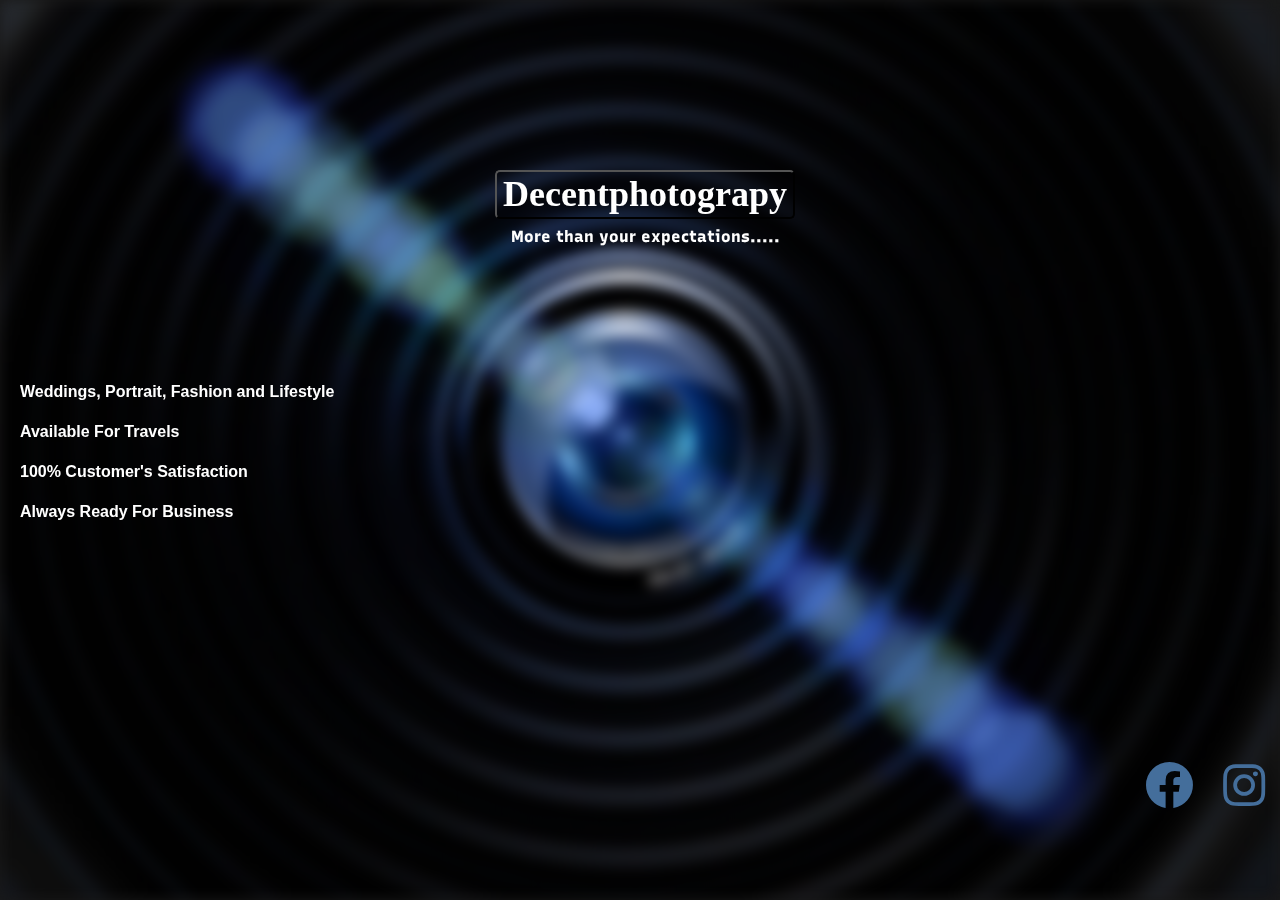
==== index.html @ feb9469b "Update index.html" ====
<!DOCTYPE html>
<html lang="en">
<head>
<meta charset="UTF-8">
<meta  name="author"
       content="Decent Photography">
<meta name="viewport"
      content="width=device-width, initial scale=1.0">
<title>Decent Photography</title>
    <link
    rel="stylesheet"
    href="https://cdnjs.cloudflare.com/ajax/libs/animate.css/4.0.0/animate.min.css"
  />
    <link rel="stylesheet" href="https://use.fontawesome.com/releases/v5.0.7/css/all.css">
	<link rel="stylesheet" href="css/bootstrap.min.css">
	<link rel="stylesheet" href="mdb.min.css">
	<link rel="stylesheet" href="Background-Slider-Plugin-jQuery-sliderResponsive/sliderResponsive.css">
	<link rel="stylesheet" href="pro.css">
	<link href="https://fonts.googleapis.com/css2?family=Cabin&family=Playfair+Display&display=swap" rel="stylesheet">
	<link href="https://fonts.googleapis.com/css2?family=Recursive&display=swap" rel="stylesheet">
	<link href="https://fonts.googleapis.com/css2?family=Lemonada&display=swap" rel="stylesheet">
	<link href="https://fonts.googleapis.com/css2?family=Dancing+Script:wght@700&display=swap" rel="stylesheet">
	<link href="https://fonts.googleapis.com/css2?family=Montez&display=swap" rel="stylesheet">
    
    <style>
        body{
            background: rgba(0,0,0,0.9);
            margin: 0;
            color:#fff;
            font-family: "recursive";
        }
    </style>
</head>
<body class="animate__animated animate__zoomIn animate animate__slower">
  <header class="showcase">
      <div class="content align-self-center">
        <h4 class="text-center"><a href="./home.html"><button id="but" onclick="slide()">Decentphotograpy</button></a></h4>
        <h6 class="text-center">More than your expectations.....</h6>
      </div>
    </header>
    <!-- SERVICES -->
	<section class="list text-left">
		
			<p>Weddings, Portrait, Fashion and Lifestyle</p>
			<p>Available For Travels</p>
			<p>100% Customer's Satisfaction</p>
			<p> Always Ready For Business</p>
	</section>
	
	<section class="services">
		<div class="container">
			<div class="row">
				<div class="col-6">
					<a href="https://facebook.com"><i class="fab fa-facebook fa-3x"></i></a>
				</div>
				<div class="col-6">
					<a href="https://instagram.com/ddecentphotography" target="_blank"><i class="fab fa-instagram fa-3x"></i></a>
				</div>
			</div>
                 </div>
	</section>
    
    
    
    <script src="js/jquery-3.5.1.min.js"></script>
	<script src="js/wow.min.js"></script>
    <script type="text/javascript" src="js/popper.min.js"></script>
	<script src="js/bootstrap.min.js"></script>
	<script src="mdb.min.js"></script>
	<script src="Background-Slider-Plugin-jQuery-sliderResponsive/sliderResponsive.js"></script>
	<script src="project.js"></script>
              <script type="text/javascript">
              new WOW().init();
              </script>
	<script>
</body>
</html>
---- pro.css ----
* {
	box-sizing: border-box;
}
body {
	margin: 0;
	padding:0;
	background-color: #f1eee4;	
	color:white;
	font-family: 'Recursive';
}
#body {
	position:absolute;
	left:10%;
	margin-left:-50px !important;
	font-size: 22px;
	display:block;
	vertical-align:center;
	font-weight:bold;
	font-family: 'Montez';
	padding:0;
	z-index:;
}
#body a {
	text-decoration:none;
	color:#1b1811;
}
#body a:hover {
	color:maroon;
}

.dropdown-item{
	background-color:#f1eee4;
	color:black;
	border:0;
}
.dropdown-menu {
    padding: 0;
	margin:0;
	overflow:hidden;
}

.fa-plus{
	font-weight:600;
	font-size:11px;
}
/* =================================================================================LANDING PAGE ================================================================= */
.showcase::after{
            content: '';
            height: 100vh;
            width: 100%;
            background-image: url("images/land.jpg");
            background-size: cover;
	    filter: blur(7px);
            background-repeat: no-repeat;
            background-position: center;
            display: block;
			position:fixed;
           
            transition: all 1000ms;
        }
		.content{
            position: absolute;
            z-index: 1;
            top: 10%;
            left: 50%;
            margin-top: 80px;
            margin-left: -145px;
            width: 300px;
            height: 350px;
			
        }
		.content h6{
			color:white;
			font-weight:800;

		}
        button{
            border-radius:5px;
			background-color:transparent;
			color: white;
			font-weight:900;
			font-size: 1.5em;
			transition:all ease;
			font-family: 'Rouge Script', cursive;
        }
		
		button:hover{
			background-color:;
		}
		
		.s-link{
			position: absolute;
            z-index: 1;
            top: 10%;
            left: 50%;
            margin-top: 525px;
            margin-left: -145px;
            width: 300px;
            height: 350px;
			text-align:right;
			
		}
		
		.s-link a{
			margin:0 20px;
			color:white;
			
		}
		
		.list{
			position:absolute;
			margin: 20px;
			left:0;
			top: 40%;
			color: white;
			width: 100%;
			font-weight: 700;
			font-family: arial;
		}


		.services{
			position:absolute;
			margin-top:90%;
			margin-bottom:0;
			text-align: right;
			right:0;
			bottom: 10%;
			color: blue;
		}
		
		.services i{
			color: #446e9b;
		}

/* ======END OF LANDING PAGE =======*/
.navbar {
	margin-bottom:0;
	padding:0;
	box-shadow:0 !important;
}

.navbar-brand{
	font-weight:700;
}

.navbar-nav .nav{
	justify-content: end;	
}
	
.navbar-toggler-icon{
	height:1em;
	width:1.5em;
}
.nav-item {
 margin-right:40px;
 font-size:20px;
 font-weight:600;
 
}
.nav-item .nav-link{
	
}
#nav-list {
	margin-top:10px;
}

.navbar .navbar-nav > li > a:hover {
    color: black;
    background-color: #f1eee4;
}

.navbar .navbar-nav > .active > a, .navbar-default .navbar-nav > .active > a:focus, .navbar-default .navbar-nav > .active > a:hover {
    color: black !important;
    background-color: #f1eee4;
}

.navbar-nav > li > a {
    padding-top: 5px;
    padding-bottom: 5px;
}
i {
	color:white;
}

.nav-item i{
	color:blue;
}

.nav-item .dropdown-menu{
	   background-color:black;
	   color:white;
	   opacity:.9;
   }
   
.navbar-light .navbar-toggler {
	border:0;
}
/*END OF HEADER*/
/*=============================================================Slider=====================================================================================*/
.slide{
	background-color: white;
	position: relative;
	width: 100%;
}
  .carousel-item img{
	 width:100%;
 }
 .carousel-indicators li{
	 margin:15px;
 }
 .col{
	 padding:0;
 }
 
 .carousel .carousel-control-prev-icon {
	 background-image: url(images/arrow_left.svg);
 }
 
 .carousel .carousel-control-next-icon {
    background-image: url(images/arrow_right.svg);
}

.carousel .carousel-control-prev-icon, .carousel .carousel-control-next-icon {
    width: 70px;
    height: 70px;
}
 /*=========================================================================PROJECTS PAGE and PORTFOLIOS=========================================================*/
 .project{
	 position:relative;
	 display:block;
	 vertical-align:center;
	 height:100%;
	 background-color: #4e4b4a;
	 margin-top:0;
 }
 .project-pic .row img {
		height:100%;
		width:100%;

 }
 .project-pic .row div{
	 margin-bottom:30px;
	 margin-top: 30px;
	 padding:15px 5px;
 }
 .statement{
 color:black;
 margin-bottom:10px;
 text-align:center;
 }
 
 /*=================================================================PORTFOLIOS=======================================================================*/
 
 .portfolio .row div{
	 margin-bottom:2px;
	 margin-top:2px;
	 padding:2px;
 }
 
 .portfolio .row img {
		height:100%;
		width:100%;
 }
 
 .sec{
	 margin-top:50px;
 }
/*FOOTER*/
.panel-footer{
		background-color:#1b1811;
		color:white;
		margin-top:0;
		padding-top:35px;
		padding-bottom:10px;
		text-align:left;
}
.social{
	text-align:left;
}

.mail{
	margin-top:10px;
}
/*awesome fonts*/
 .sm{
	 text-align:center;
	 z-index:1;
 }
  .sm i{
	  margin:10px 10px;  
 }/*End of awesome fonts*/
 h3 a {
	 display:inline;
 }
	
@media only screen and (max-width:575px){
	
	#body {
		position:fixed;
		margin-left:30% !important;
		font-size: 14px;
		display:block;
		text-align:center;
		padding-top:10px;
	}
	/*INDEX INTRO WEBPAGE*/
	#bg {
		position:fixed;
		width:220%;
		height:250%;
		padding:0;
		right:-70%;
		top:-2%;
	}
	.navbar-brand {
    margin-right: 1rem;
    margin-left: 1em;
    font-size: 1em;
}

	.navbar-nav{
	text-align:center;	
	}
	.nav-item i{
	  margin:8px 8px;
	  font-size:17px;
	  
    }
	
	.nav-item{
		margin: 0;
	}
	/* ==============================LANDING PAGE =========================================== */
	.content{
            position: absolute;
            z-index: 1;
            top: 10%;
            left: 50%;
            margin-top: 115px;
            margin-left: -145px;
            width: 300px;
            height: 350px;
            
        }
	 button{
			font-size: 1em;
			transition:all ease;
        }
	
	.content h6{
			color:white;
			font-weight:600;
			font-size: 13px;

		}
	
	.list p{
			font-size:13px;
			font-weight:650;
		}
	
	.services i{
			font-size: 30px;
		}
	
	/*END OF INDEX INTRO WEBPAGE*/
	.nav-item{
		font-size:14px;
	}
	/*body*/


   /*Slider*/
   .slide{
	background-color: white;
	position: relative;
	width: 100%;
}
 
 .carousel-item img{
	 width:100%;
 }
 .carousel-indicators li{
	 margin:10px;
 }
 
 /*PORTFOLIOS*/
	.project-pic .row div{
	 margin-bottom:20px;
	 margin-top:20px;
	 padding: 0 30px;
 }
	.portfolio .row div{
	 margin-bottom:20px;
	 margin-top:20px;
	 padding:0 30px;
 }

	.portfolio .row img {
		transition: 1s;
 }
 
 .portfolio .row img:hover{
	 transform:scale(1);
 }
 .project h3 {
	 font-size:16px;
	 fon: uppercase;
 }
  /*FOOTER*/
  footer h3{
	  font-size:16px;
  }
  .panel-footer{
	  display:flex;
	  justify-content: center !important;
	  padding: 5px 0;
  }

	
	.social i{
		margin:0 5px 0 0;
		font-size:17px;
	}
	
	.name{
		font-size: 20px;
		font-weight: 600;
		color: #007bff;
	}
	.copy{
		font-size: 13px;
	}
}


@media (min-width:576px) and (max-width:767px){
	#body {
		position:fixed;
		margin-left:120px !important;
		font-size: 22px;
		display:block;
		text-align:center;
		padding-top:10px;
	}
	/*PROJECT*/
	.project{
		font-size:1em;
	}
	
	.lightbox .lb-image{
	 width:500px !important;
	 height:500px !important;
 }
	
	#bg {
	}
}

@media (min-width:768px) and (max-width:991px){
	#body {
		position:absolute;
		left:8%;
		margin-left:-50px !important;
		font-size: 20px;
		display:block;
		vertical-align:center;
		font-weight:bold;
		padding:0;
		padding-top:10px;
    }
	.nav-item {
	 margin-right:25px;
 	 font-size:18px;
   }
  
   /*PROJECT*/
	.project{
		font-size:2em;
	}
	.lightbox .lb-image{
	 width:500px !important;
	 height:500px !important;
 }
}

@media (min-width:992px) and (max-width:1199px){
	
	
	/*PROJECT*/
	.project{
		font-size:2em;
	}
	.lightbox .lb-image{
	 width:500px !important;
	 height:500px !important;
 }
}
@media (min-width:1200px){
	/*PROJECT*/
	.project{
		font-size:2em;
	}
}
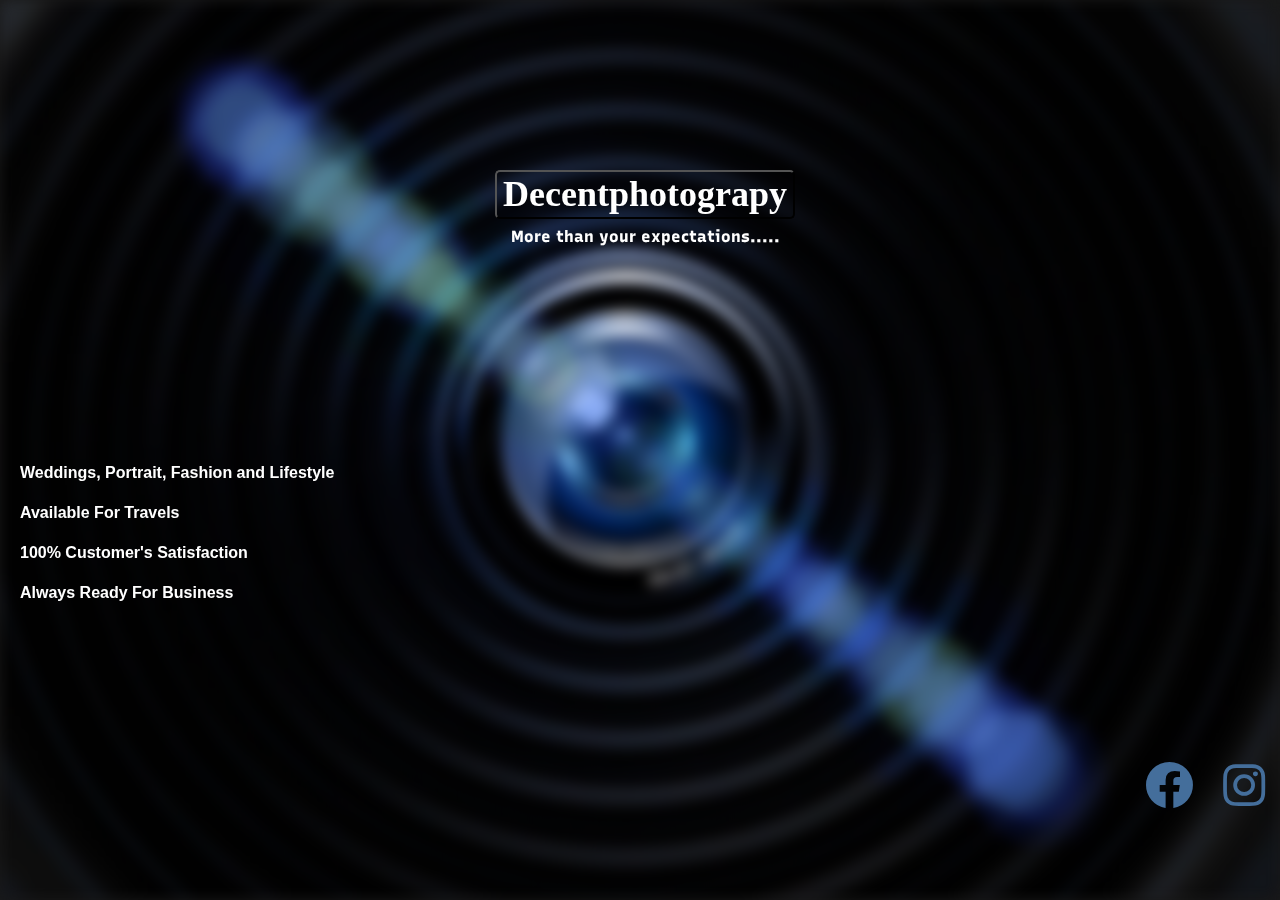
==== commit 28aac1f6: "Update index.html" ====
--- a/index.html
+++ b/index.html
@@ -31,7 +31,7 @@
         }
     </style>
 </head>
-<body class="animate__animated animate__zoomIn animate animate__slower">
+<body class="animate__animated animate__fadeIn animate animate__slower">
   <header class="showcase">
       <div class="content align-self-center">
         <h4 class="text-center"><a href="./home.html"><button id="but" onclick="slide()">Decentphotograpy</button></a></h4>
@@ -39,7 +39,7 @@
       </div>
     </header>
     <!-- SERVICES -->
-	<section class="list text-left">
+	<section class="list text-leftanimate__animated animate__slideInLeft animate animate__slower ">
 		
 			<p>Weddings, Portrait, Fashion and Lifestyle</p>
 			<p>Available For Travels</p>
--- a/pro.css
+++ b/pro.css
@@ -111,9 +111,8 @@
 			position:absolute;
 			margin: 20px;
 			left:0;
-			top: 40%;
+			top: 49%;
 			color: white;
-			width: 100%;
 			font-weight: 700;
 			font-family: arial;
 		}
@@ -294,6 +293,16 @@
 	 display:inline;
  }
 	
+.about{
+	color: black;
+	margin-top: 20px;
+	font-family: arial;
+}
+
+.about-page{
+	margin-top: 20px;
+}
+
 @media only screen and (max-width:575px){
 	
 	#body {
@@ -432,6 +441,10 @@
 	.copy{
 		font-size: 13px;
 	}
+	.about{
+	  font-size:15.5px;
+  }
+
 }
 
 
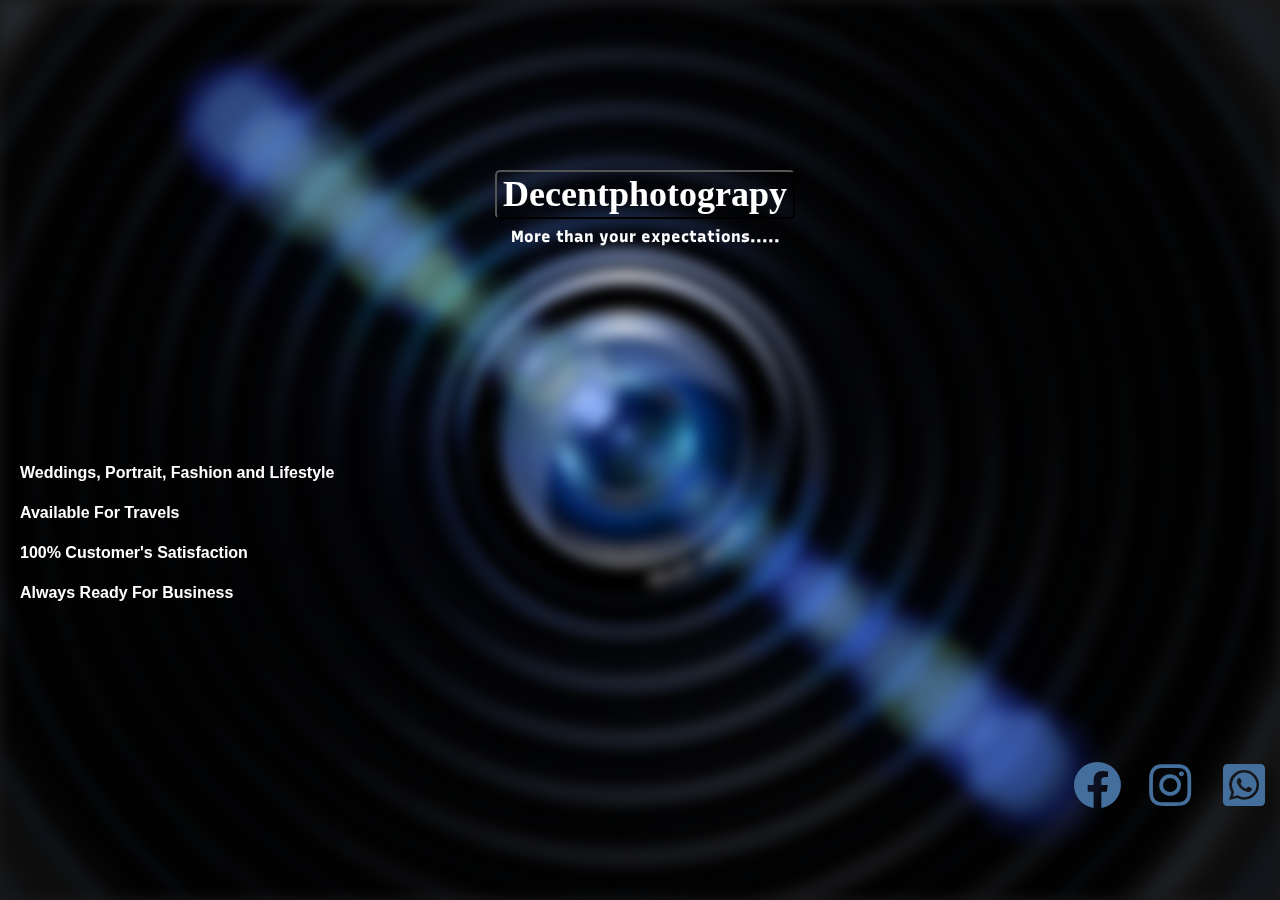
==== commit d0269a6a: "Update index.html" ====
--- a/index.html
+++ b/index.html
@@ -39,7 +39,7 @@
       </div>
     </header>
     <!-- SERVICES -->
-	<section class="list text-leftanimate__animated animate__slideInLeft animate animate__slower ">
+	<section class="list text-left animate__animated animate__slideInLeft">
 		
 			<p>Weddings, Portrait, Fashion and Lifestyle</p>
 			<p>Available For Travels</p>
@@ -49,12 +49,15 @@
 	
 	<section class="services">
 		<div class="container">
-			<div class="row">
-				<div class="col-6">
+			<div class="row animate__animated animate__fadeInUp">
+				<div class="col-4">
 					<a href="https://facebook.com"><i class="fab fa-facebook fa-3x"></i></a>
 				</div>
-				<div class="col-6">
+				<div class="col-4">
 					<a href="https://instagram.com/ddecentphotography" target="_blank"><i class="fab fa-instagram fa-3x"></i></a>
+				</div>
+				<div class="col-4">
+					<a href="https://api.whatsapp.com/send?phone=+2348167565824" target="_blank"><i class="fab fa-whatsapp-square fa-3x"></i></a>
 				</div>
 			</div>
                  </div>
--- a/pro.css
+++ b/pro.css
@@ -297,10 +297,12 @@
 	color: black;
 	margin-top: 20px;
 	font-family: arial;
+	text-decoration: none;
 }
 
 .about-page{
 	margin-top: 20px;
+	text-decoration: none;
 }
 
 @media only screen and (max-width:575px){
@@ -442,7 +444,7 @@
 		font-size: 13px;
 	}
 	.about{
-	  font-size:15.5px;
+	  font-size: 12px;
   }
 
 }
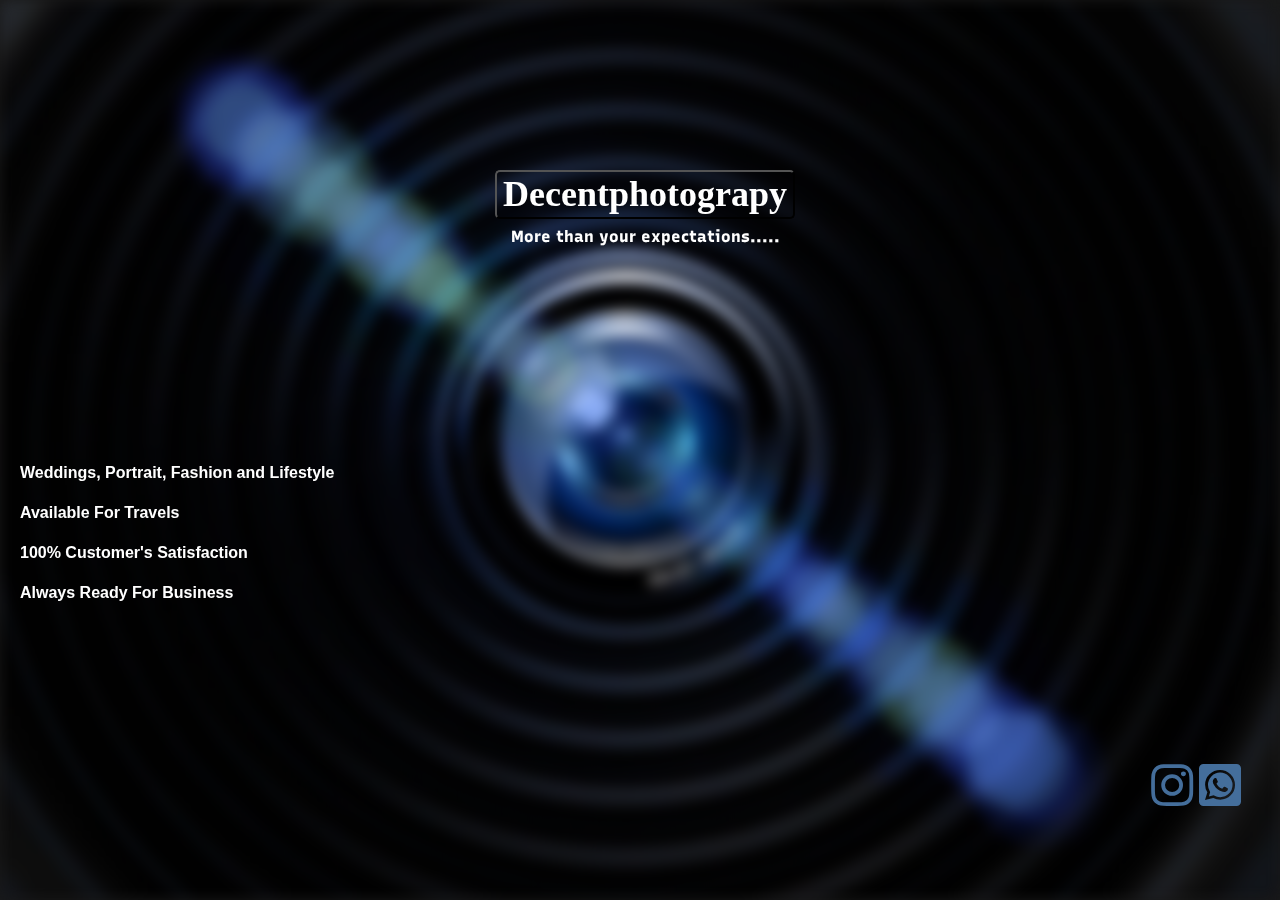
==== commit 5b6f0981: "Update index.html" ====
--- a/index.html
+++ b/index.html
@@ -50,9 +50,7 @@
 	<section class="services">
 		<div class="container">
 			<div class="row animate__animated animate__fadeInUp">
-				<div class="col-4">
-					<a href="https://facebook.com"><i class="fab fa-facebook fa-3x"></i></a>
-				</div>
+				
 				<div class="col-4">
 					<a href="https://instagram.com/ddecentphotography" target="_blank"><i class="fab fa-instagram fa-3x"></i></a>
 				</div>
@@ -67,10 +65,7 @@
     
     <script src="js/jquery-3.5.1.min.js"></script>
 	<script src="js/wow.min.js"></script>
-    <script type="text/javascript" src="js/popper.min.js"></script>
-	<script src="js/bootstrap.min.js"></script>
-	<script src="mdb.min.js"></script>
-	<script src="Background-Slider-Plugin-jQuery-sliderResponsive/sliderResponsive.js"></script>
+    <script src="js/bootstrap.min.js"></script>
 	<script src="project.js"></script>
               <script type="text/javascript">
               new WOW().init();
--- a/pro.css
+++ b/pro.css
@@ -185,6 +185,9 @@
 .nav-item i{
 	color:blue;
 }
+.nav-item i:last-child{
+        color: green;
+}
 
 .nav-item .dropdown-menu{
 	   background-color:black;
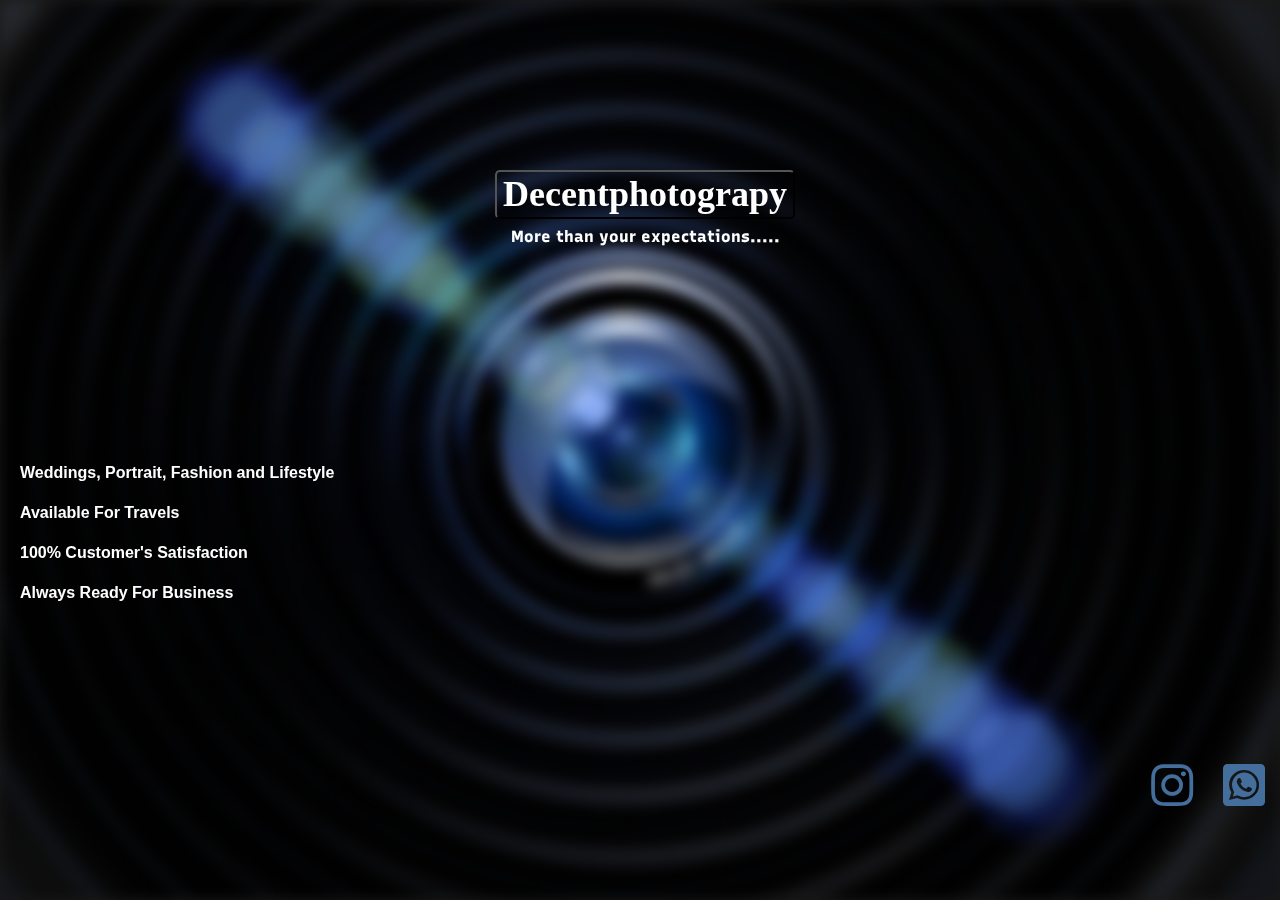
==== commit 2718bd59: "Update index.html" ====
--- a/index.html
+++ b/index.html
@@ -51,10 +51,10 @@
 		<div class="container">
 			<div class="row animate__animated animate__fadeInUp">
 				
-				<div class="col-4">
+				<div class="col-6">
 					<a href="https://instagram.com/ddecentphotography" target="_blank"><i class="fab fa-instagram fa-3x"></i></a>
 				</div>
-				<div class="col-4">
+				<div class="col-6">
 					<a href="https://api.whatsapp.com/send?phone=+2348167565824" target="_blank"><i class="fab fa-whatsapp-square fa-3x"></i></a>
 				</div>
 			</div>
